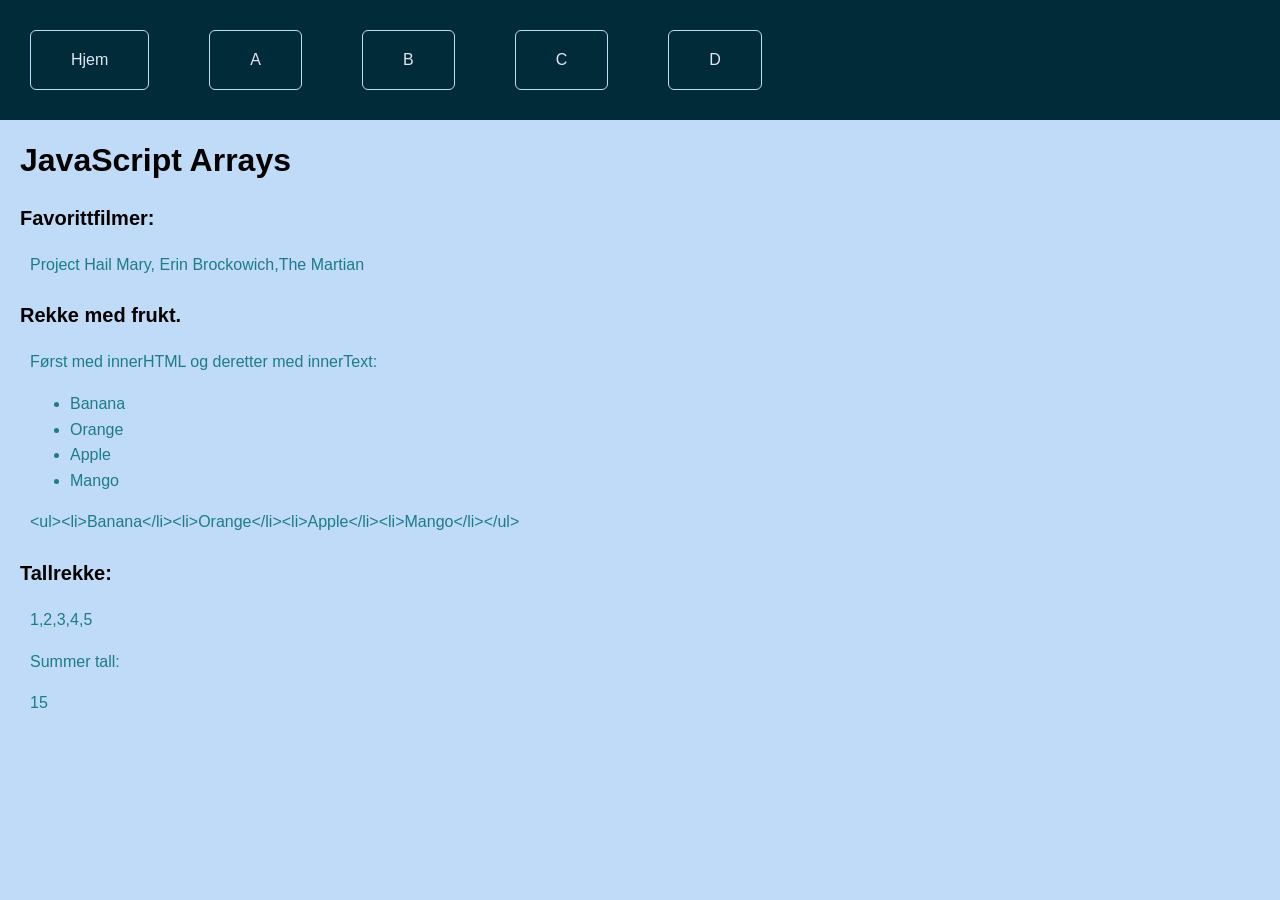
==== A.html @ f17eeab6 "262710" ====
<!DOCTYPE html>
<html>
    <head>
        <meta charset="utf-8">
        <title>JavaScript Arrays</title>
         <link rel="stylesheet" href="StyleMain.css">
    </head>
<body>

<ul class="topnav">
    <li><a href="index.html">Hjem</a></li>
    <li><a href="A.html">A</a></li>
    <li><a href="B.html">B</a></li>
    <li><a href="C.html">C</a></li>
    <li><a href="D.html">D</a></li>
  </ul>
</topnav>    

<div class="main">
  <h1>JavaScript Arrays</h1>

  <h3>Favorittfilmer: </h3>
  <p id="demo"></p>

  <h3>Rekke med frukt. </h3>
  <p>Først med innerHTML og deretter med innerText:</p>

  <p id="fruit"></p>
  <p id="fruit2"></p>

  <h3>Tallrekke: </h3>
  <p id="tall"></p>

  <p>Summer tall:</p>
  <p id="sum"></p>

</div>

<script src="script.js"></script>

</body>


</html>
---- StyleMain.css ----
/*Fargekoder
 color: #022b3a;
 color: #1f7a8c;
 color: #bfdbf7;
 color: #e1e5f2;
 color: #ffffff; 
 Gentle Sea Breeze
 https://coolors.co/palette/022b3a-1f7a8c-bfdbf7-e1e5f2-ffffff
  */

*, *::before, *::after 
{ 
  box-sizing: border-box;
}
/* a CSS property value that forces an element's specified width and height to include its 
content, padding, and border. It prevents elements from expanding unexpectedly when padding or borders are added, 
making layout calculations much easier and more intuitive compared to the default content-box. */


h1 {
  font-size: 2rem;
  line-height: 1.2;
  margin-bottom: 0.5em;
}

h2 {
  font-size: 1.5rem;
  line-height: 1.3;
  margin-top: 1.5em;
  margin-bottom: 0.5em;
}

h3 {
  font-size: 1.25rem;
  line-height: 1.4;
  margin-top: 1.2em;
}
p {
    color: #1f7a8c;
    line-height: 1.6;
    margin-bottom: 16px;
    margin-left: 10px;
}

a:link {
  color: #022b3a;
  background-color: transparent;
  text-decoration: underline;
}

a:visited {
  color: #022b3a;
  background-color: transparent;
}

body {
    background-color:#bfdbf7;
    font-family:'Lucida Sans', 'Lucida Sans Regular', 'Lucida Grande', 'Lucida Sans Unicode', Geneva, Verdana, sans-serif;
    margin: 0;
    padding: 0;
}

 ul.topnav {
  list-style-type: none;
  margin: 0;
  padding: 0;
  overflow: hidden; 
  background-color: #022b3a;
}

ul.topnav li{
  float: left;
  }

ul.topnav li a {
  display: block;
  color: #e1e5f2;
  text-align: center;
  padding: 20px 40px;
  text-decoration: none;
  border: #bfdbf7 solid 1px; 
  border-radius: 6px;   /* valgfritt – penere */ 
  margin: 30px;      
}

ul.topnav li a:hover:not(.active) {background-color: #1f7a8c;}


@media screen and (max-width: 600px) {
    ul.topnav li.right,
    ul.topnav li {float: none;}
}


 .main{
    background-color: #bfdbf7;
    padding-left: 20px;
 }

 .footer a { 
  color: #e1e5f2;
  text-decoration: none;
  font-size: 18px;
}

  footer{
  width: min(600px, 90%); 
  background-color: #022b3a;  
  color: #e1e5f2;
  min-height: 80px;
  display: flex;
  justify-content: center;
  text-align: center;
  padding: 14px;
  align-items: center;
  border-radius: 10px;
  margin:24px auto;
 }

 
/* Knapper */
.button-container {
  margin: 30px 0;
}

button {
  background-color: #022b3a;
  color: #bfdbf7;
  padding: 15px 30px;
  border: #bfdbf7 solid 1px;
  border-radius: 50px; /* Mer moderne pille-form */
  font-size: 1rem;
  cursor: pointer;
  transition: all 0.3s ease;
  box-shadow: 0 4px 15px rgba(3, 4, 94, 0.2);
}

button:hover {
  background-color: #1f7a8c;
  transform: translateY(-2px);
  box-shadow: 0 6px 20px rgba(3, 4, 94, 0.3);
}

button:active {
  transform: translateY(1px);
}
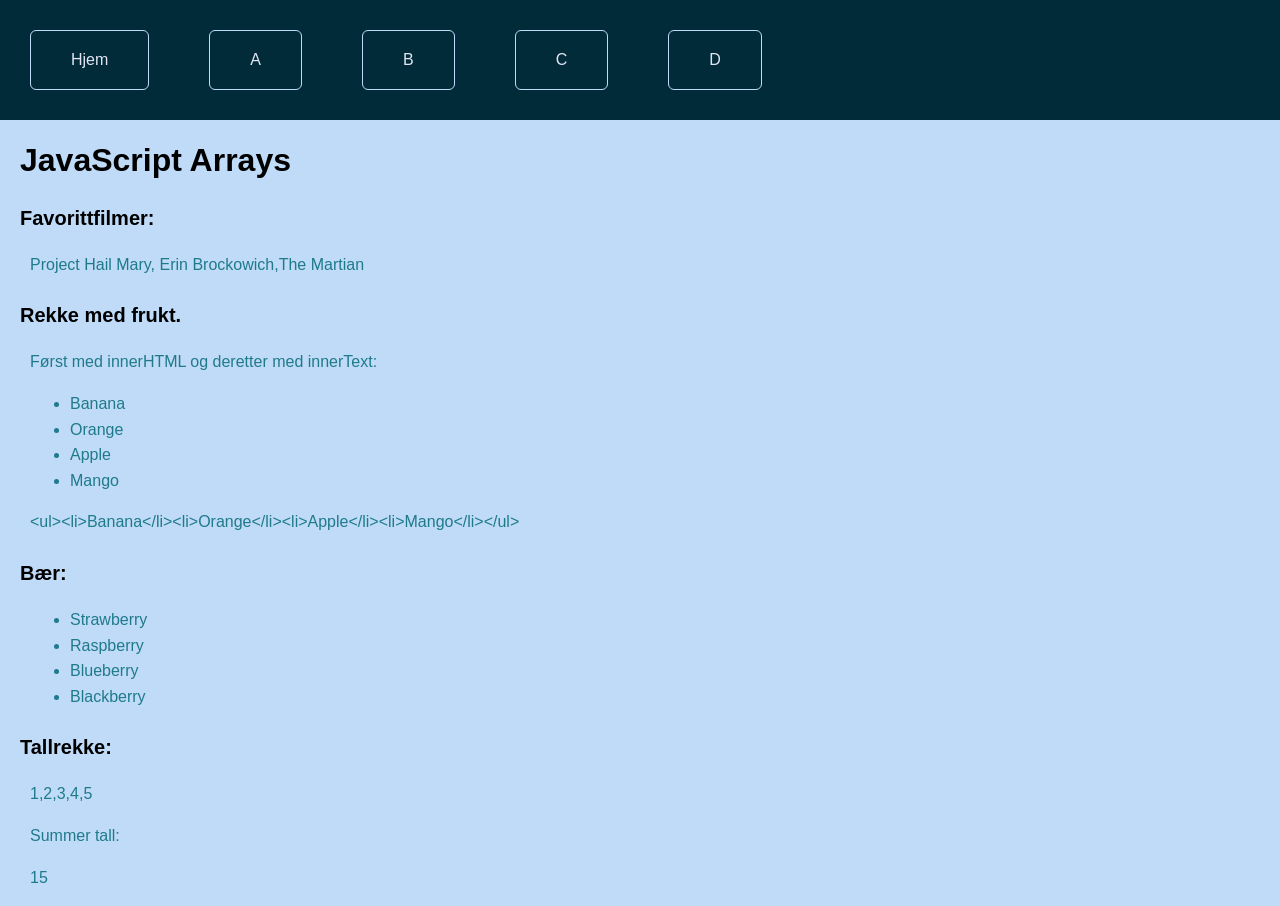
==== commit 0e1f4abc: "262710" ====
--- a/A.html
+++ b/A.html
@@ -28,6 +28,9 @@
   <p id="fruit"></p>
   <p id="fruit2"></p>
 
+  <h3>Bær: </h3>
+  <p id="berries"></p>
+  
   <h3>Tallrekke: </h3>
   <p id="tall"></p>
 
